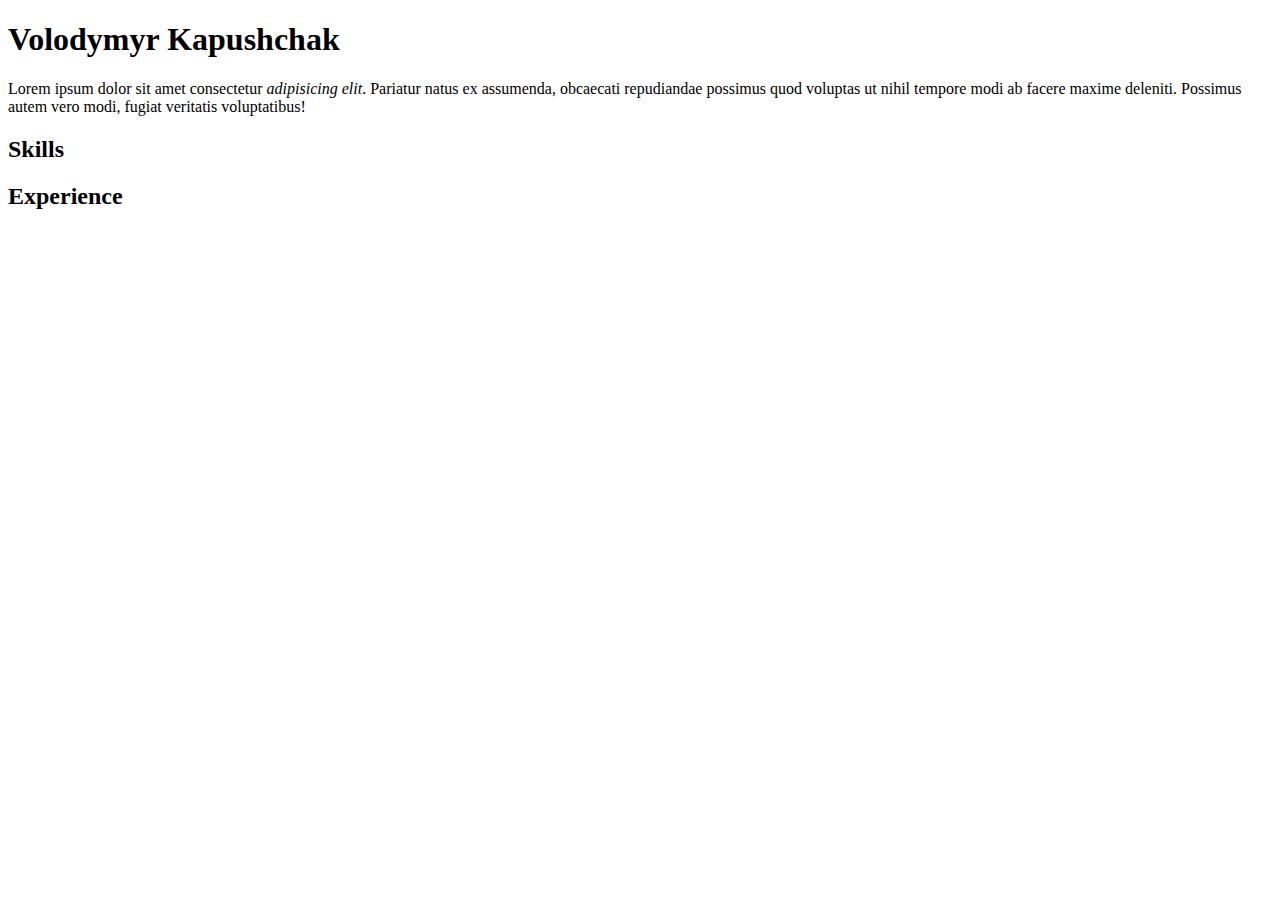
==== index.html @ ebb0b16e "Change h1" ====
<!DOCTYPE html>
<html lang="en">
<head>
    <meta charset="UTF-8">
    <meta http-equiv="X-UA-Compatible" content="IE=edge">
    <meta name="viewport" content="width=device-width, initial-scale=1.0">
    <title>Resume</title>
</head>
<body>
    <h1>Volodymyr Kapushchak</h1>       
    <p>Lorem ipsum dolor sit amet consectetur <em>adipisicing elit</em>. Pariatur natus ex assumenda, obcaecati repudiandae possimus quod voluptas ut nihil tempore modi ab facere maxime deleniti. Possimus autem vero modi, fugiat veritatis voluptatibus!</p>
    <h2>Skills</h2>
    <h2>Experience</h2>
</body>
</html>
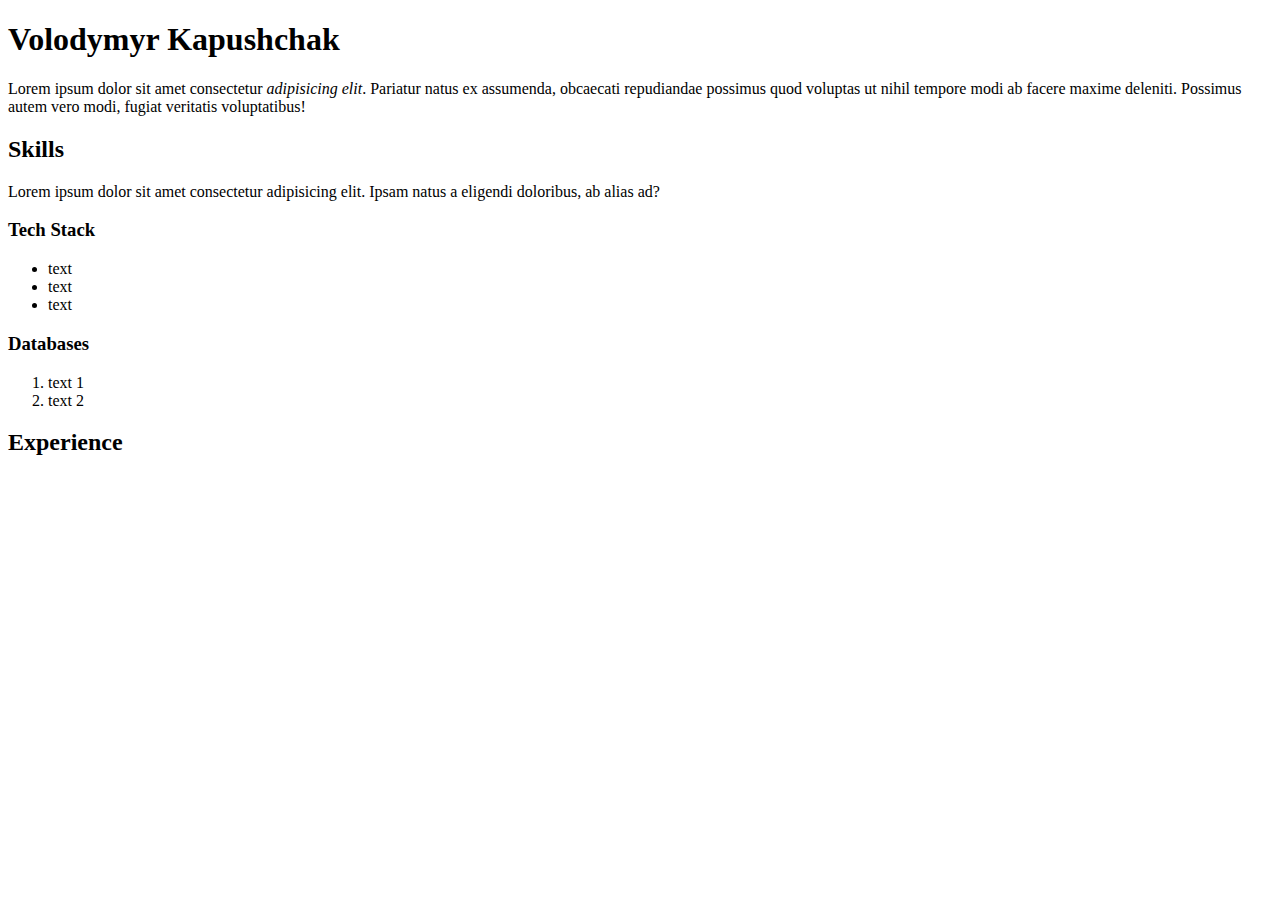
==== commit d1d52a98: "Add changes index.html" ====
--- a/index.html
+++ b/index.html
@@ -1,15 +1,37 @@
 <!DOCTYPE html>
 <html lang="en">
-<head>
-    <meta charset="UTF-8">
-    <meta http-equiv="X-UA-Compatible" content="IE=edge">
-    <meta name="viewport" content="width=device-width, initial-scale=1.0">
+  <head>
+    <meta charset="UTF-8" />
+    <meta http-equiv="X-UA-Compatible" content="IE=edge" />
+    <meta name="viewport" content="width=device-width, initial-scale=1.0" />
     <title>Resume</title>
-</head>
-<body>
-    <h1>Volodymyr Kapushchak</h1>       
-    <p>Lorem ipsum dolor sit amet consectetur <em>adipisicing elit</em>. Pariatur natus ex assumenda, obcaecati repudiandae possimus quod voluptas ut nihil tempore modi ab facere maxime deleniti. Possimus autem vero modi, fugiat veritatis voluptatibus!</p>
-    <h2>Skills</h2>
+  </head>
+  <body>
+    <h1>Volodymyr Kapushchak</h1>
+    <p>
+      Lorem ipsum dolor sit amet consectetur <em>adipisicing elit</em>. Pariatur
+      natus ex assumenda, obcaecati repudiandae possimus quod voluptas ut nihil
+      tempore modi ab facere maxime deleniti. Possimus autem vero modi, fugiat
+      veritatis voluptatibus!
+    </p>
+    <main>
+      <h2>Skills</h2>
+      <p>
+        Lorem ipsum dolor sit amet consectetur adipisicing elit. Ipsam natus a
+        eligendi doloribus, ab alias ad?
+      </p>
+      <h3>Tech Stack</h3>
+      <ul>
+        <li>text</li>
+        <li>text</li>
+        <li>text</li>
+      </ul>
+      <h3>Databases</h3>
+      <ol>
+        <li>text 1</li>
+        <li>text 2</li>
+      </ol>
+    </main>
     <h2>Experience</h2>
-</body>
-</html>+  </body>
+</html>
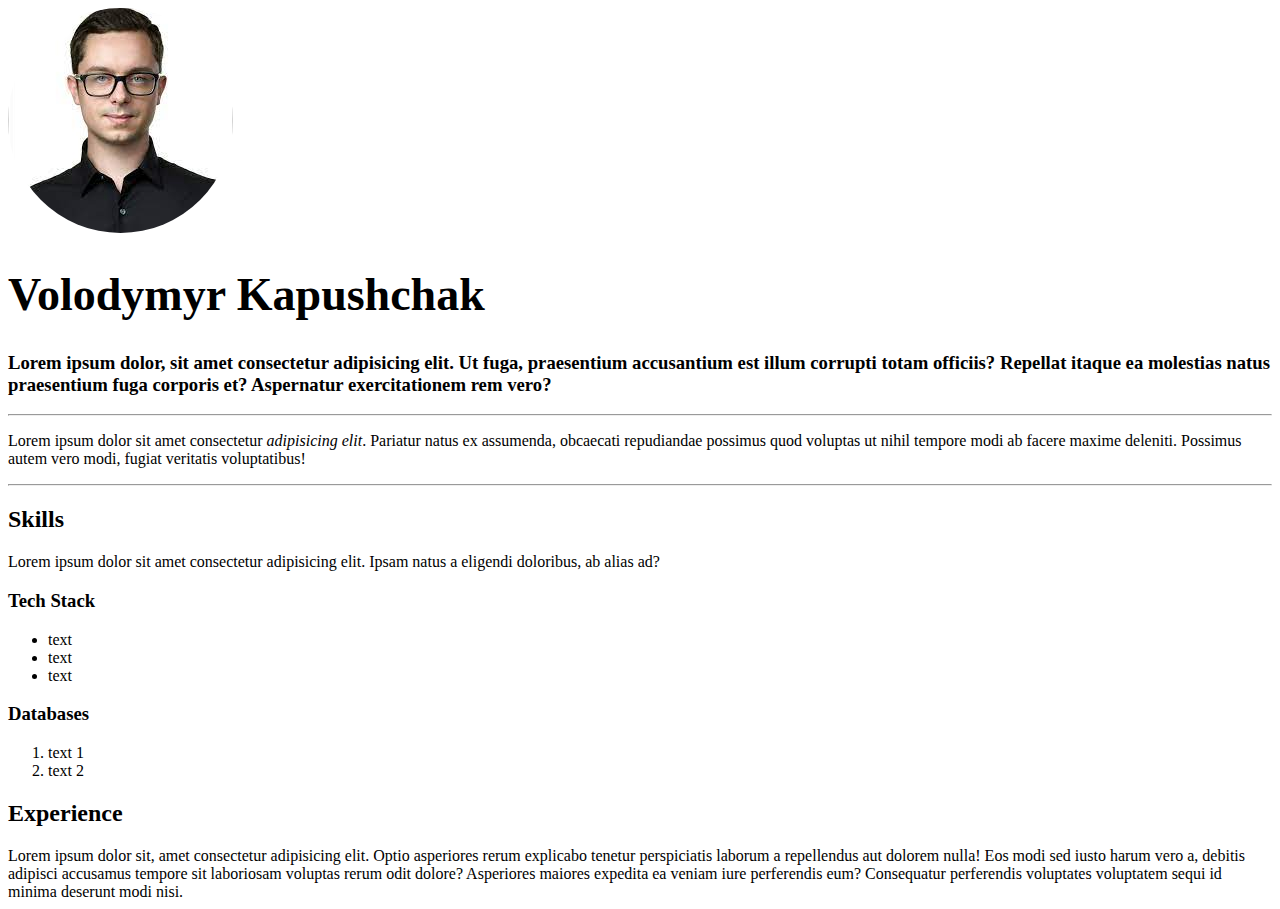
==== commit 5efa641b: "Add style changes" ====
--- a/index.html
+++ b/index.html
@@ -5,15 +5,20 @@
     <meta http-equiv="X-UA-Compatible" content="IE=edge" />
     <meta name="viewport" content="width=device-width, initial-scale=1.0" />
     <title>Resume</title>
+    <link rel="stylesheet" href="./assets/css/style.css">
   </head>
   <body>
+    <img class="circle" src="./assets/images/photo.jpg" alt="">
     <h1>Volodymyr Kapushchak</h1>
+    <h3>Lorem ipsum dolor, sit amet consectetur adipisicing elit. Ut fuga, praesentium accusantium est illum corrupti totam officiis? Repellat itaque ea molestias natus praesentium fuga corporis et? Aspernatur exercitationem rem vero?</h3>
+    <hr>
     <p>
       Lorem ipsum dolor sit amet consectetur <em>adipisicing elit</em>. Pariatur
       natus ex assumenda, obcaecati repudiandae possimus quod voluptas ut nihil
       tempore modi ab facere maxime deleniti. Possimus autem vero modi, fugiat
       veritatis voluptatibus!
     </p>
+    <hr>
     <main>
       <h2>Skills</h2>
       <p>
@@ -33,5 +38,6 @@
       </ol>
     </main>
     <h2>Experience</h2>
+    Lorem ipsum dolor sit, amet consectetur adipisicing elit. Optio asperiores rerum explicabo tenetur perspiciatis laborum a repellendus aut dolorem nulla! Eos modi sed iusto harum vero a, debitis adipisci accusamus tempore sit laboriosam voluptas rerum odit dolore? Asperiores maiores expedita ea veniam iure perferendis eum? Consequatur perferendis voluptates voluptatem sequi id minima deserunt modi nisi.
   </body>
 </html>
--- a/assets/css/style.css
+++ b/assets/css/style.css
@@ -0,0 +1,4 @@
+body{
+   }
+h1{font-size: 46px;}
+.circle{border-radius: 50%}
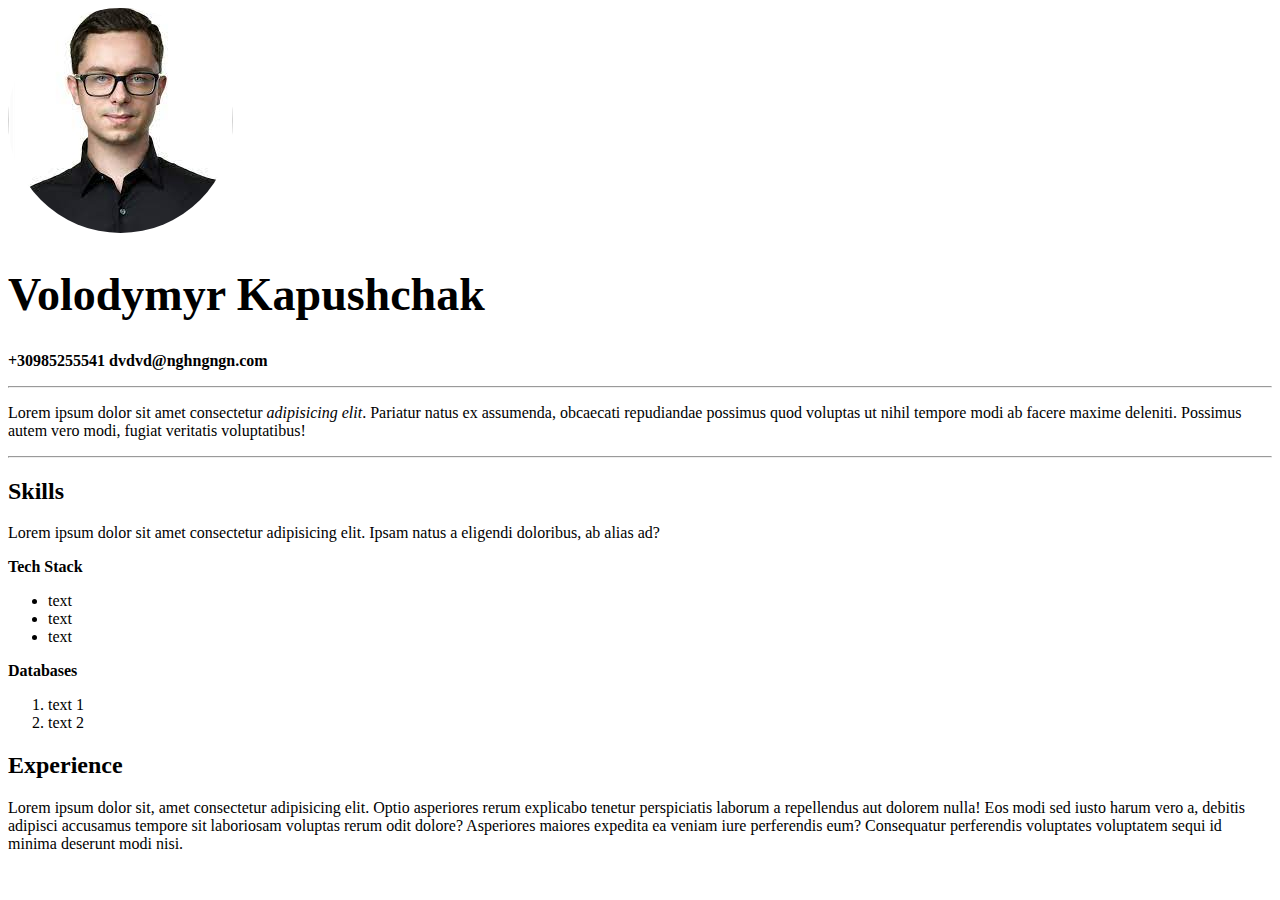
==== commit 8ca996d0: "Save all" ====
--- a/index.html
+++ b/index.html
@@ -10,7 +10,7 @@
   <body>
     <img class="circle" src="./assets/images/photo.jpg" alt="">
     <h1>Volodymyr Kapushchak</h1>
-    <h3>Lorem ipsum dolor, sit amet consectetur adipisicing elit. Ut fuga, praesentium accusantium est illum corrupti totam officiis? Repellat itaque ea molestias natus praesentium fuga corporis et? Aspernatur exercitationem rem vero?</h3>
+    <h3>+30985255541 dvdvd@nghngngn.com</h3>
     <hr>
     <p>
       Lorem ipsum dolor sit amet consectetur <em>adipisicing elit</em>. Pariatur
--- a/assets/css/style.css
+++ b/assets/css/style.css
@@ -2,3 +2,6 @@
    }
 h1{font-size: 46px;}
 .circle{border-radius: 50%}
+h3{
+    font-size: 16px; font-style: normal;font-display: unset;
+}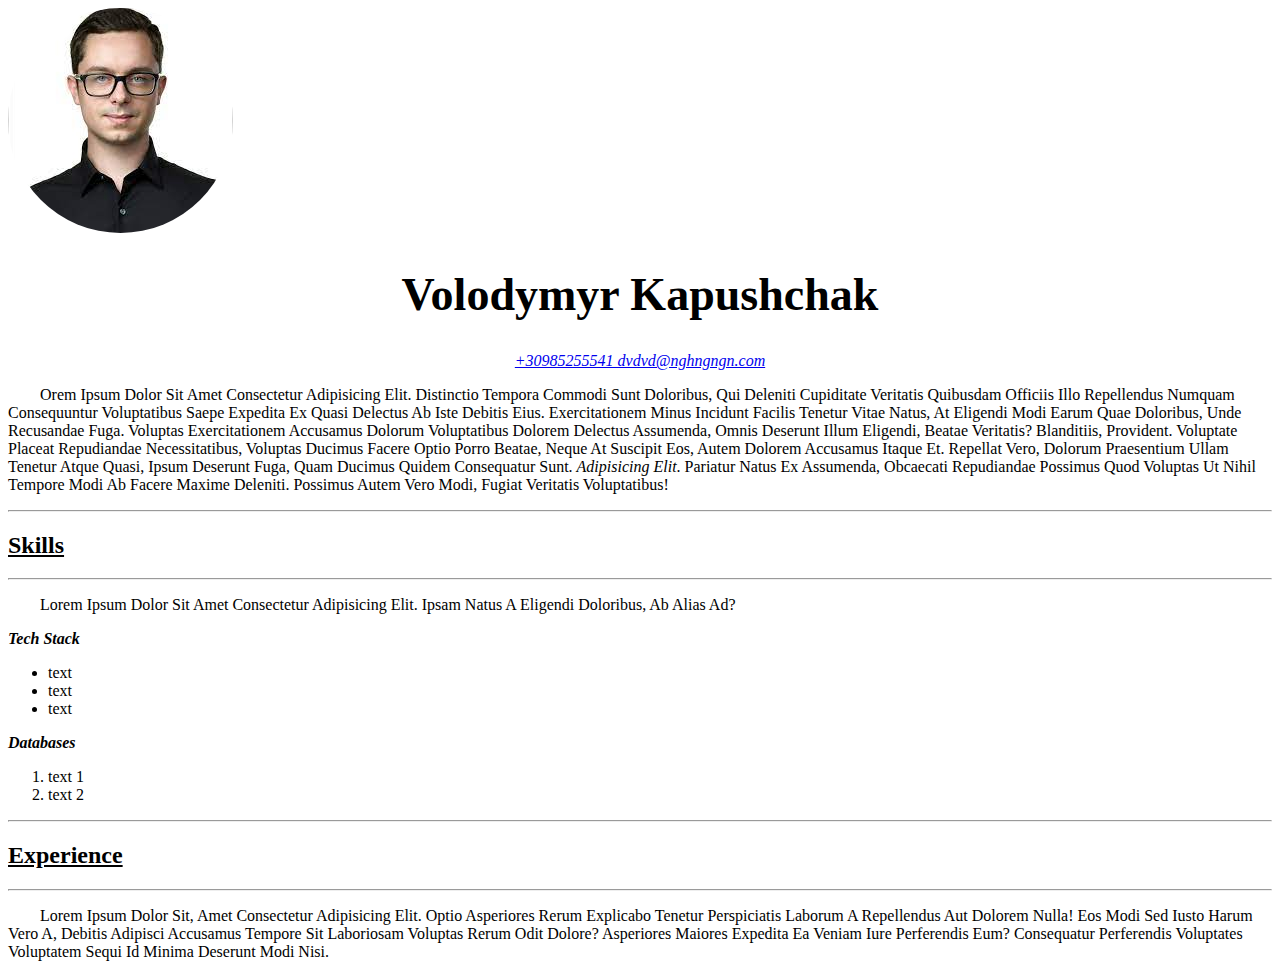
==== commit 93fbf21c: "Add contacts" ====
--- a/index.html
+++ b/index.html
@@ -10,34 +10,38 @@
   <body>
     <img class="circle" src="./assets/images/photo.jpg" alt="">
     <h1>Volodymyr Kapushchak</h1>
-    <h3>+30985255541 dvdvd@nghngngn.com</h3>
-    <hr>
+    <h3><a href="./assets/contacts.html">+30985255541 dvdvd@nghngngn.com</a> </h3>
     <p>
-      Lorem ipsum dolor sit amet consectetur <em>adipisicing elit</em>. Pariatur
+      orem ipsum dolor sit amet consectetur adipisicing elit. Distinctio tempora commodi sunt doloribus, qui deleniti cupiditate veritatis quibusdam officiis illo repellendus numquam consequuntur voluptatibus saepe expedita ex quasi delectus ab iste debitis eius. Exercitationem minus incidunt facilis tenetur vitae natus, at eligendi modi earum quae doloribus, unde recusandae fuga. Voluptas exercitationem accusamus dolorum voluptatibus dolorem delectus assumenda, omnis deserunt illum eligendi, beatae veritatis? Blanditiis, provident. Voluptate placeat repudiandae necessitatibus, voluptas ducimus facere optio porro beatae, neque at suscipit eos, autem dolorem accusamus itaque et. Repellat vero, dolorum praesentium ullam tenetur atque quasi, ipsum deserunt fuga, quam ducimus quidem consequatur sunt. <em>adipisicing elit</em>. Pariatur
       natus ex assumenda, obcaecati repudiandae possimus quod voluptas ut nihil
       tempore modi ab facere maxime deleniti. Possimus autem vero modi, fugiat
       veritatis voluptatibus!
     </p>
-    <hr>
     <main>
+      <hr>
       <h2>Skills</h2>
+      <hr>
       <p>
         Lorem ipsum dolor sit amet consectetur adipisicing elit. Ipsam natus a
         eligendi doloribus, ab alias ad?
       </p>
-      <h3>Tech Stack</h3>
+      <h3 class="initial">Tech Stack</h3>
       <ul>
         <li>text</li>
         <li>text</li>
         <li>text</li>
       </ul>
-      <h3>Databases</h3>
+      <h3 class="initial">Databases</h3>
       <ol>
         <li>text 1</li>
         <li>text 2</li>
       </ol>
     </main>
+    <hr>
     <h2>Experience</h2>
+    <hr>
+    <p>
     Lorem ipsum dolor sit, amet consectetur adipisicing elit. Optio asperiores rerum explicabo tenetur perspiciatis laborum a repellendus aut dolorem nulla! Eos modi sed iusto harum vero a, debitis adipisci accusamus tempore sit laboriosam voluptas rerum odit dolore? Asperiores maiores expedita ea veniam iure perferendis eum? Consequatur perferendis voluptates voluptatem sequi id minima deserunt modi nisi.
-  </body>
+  </p>
+    </body>
 </html>
--- a/assets/css/style.css
+++ b/assets/css/style.css
@@ -1,7 +1,32 @@
 body{
    }
-h1{font-size: 46px;}
-.circle{border-radius: 50%}
+h1{
+    text-align: center;
+    font-size: 46px;
+   }
+.circle{
+    border: left 220px;;
+    border-radius: 50%}
+h2{
+    text-decoration-line: underline;
+    }    
 h3{
-    font-size: 16px; font-style: normal;font-display: unset;
+    text-align: center;
+    font-size: 16px; 
+    font-weight: 100;
+    font-style: italic;
+    }
+ p{
+    text-transform: capitalize;
+    text-indent: 2em
+
+    }
+.initial{
+    text-align: initial;
+    font-size: initial; 
+    font-weight: 900;
+}
+.contacts{
+    font-size: 800px;
+    font-weight: 800;
 }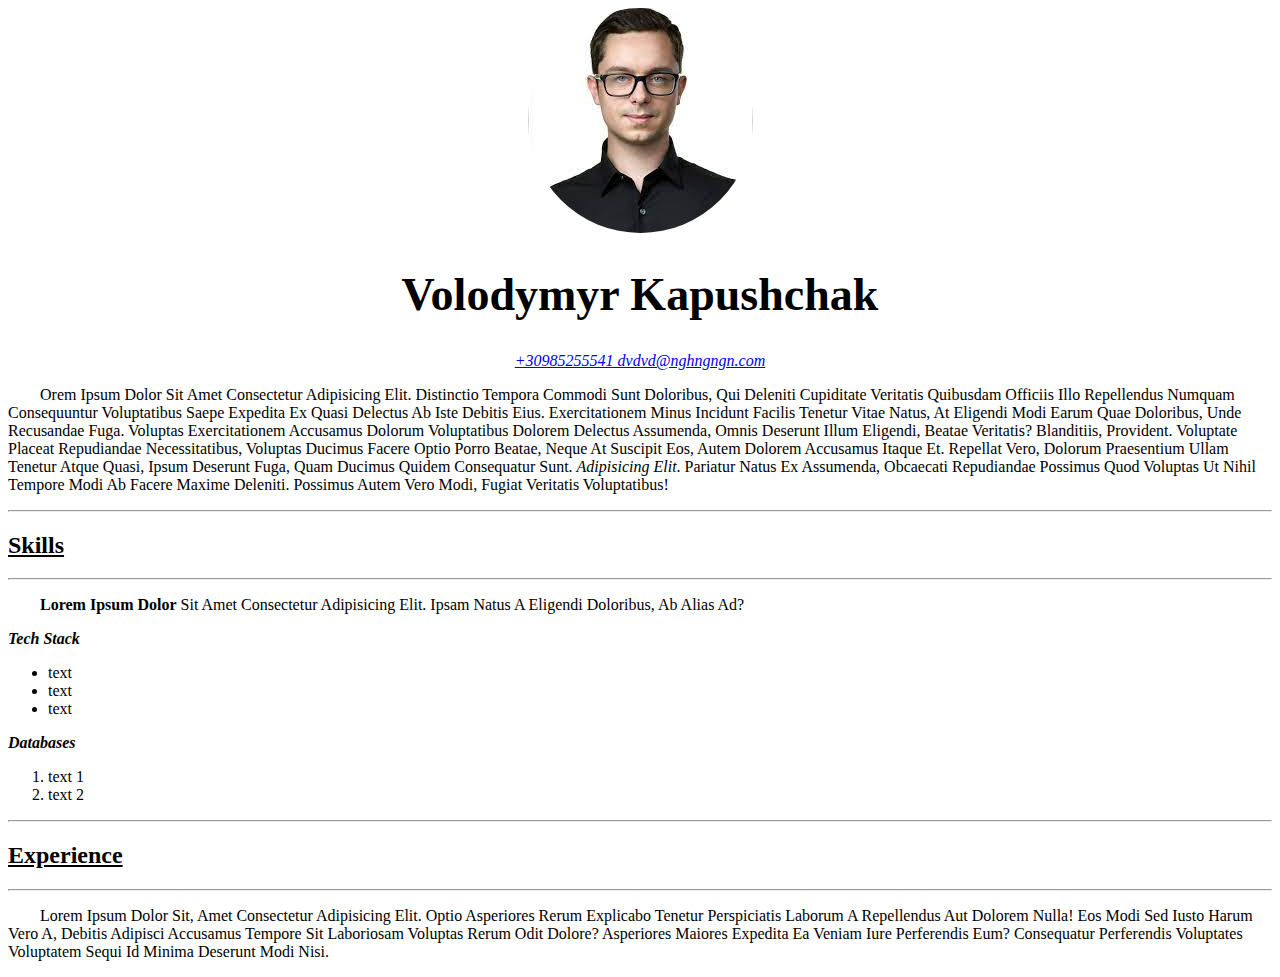
==== commit 62be7017: "Add strong" ====
--- a/index.html
+++ b/index.html
@@ -8,7 +8,8 @@
     <link rel="stylesheet" href="./assets/css/style.css">
   </head>
   <body>
-    <img class="circle" src="./assets/images/photo.jpg" alt="">
+    <div class="wrappinng-img">
+    <img class="circle" src="./assets/images/photo.jpg" alt=""></div>
     <h1>Volodymyr Kapushchak</h1>
     <h3><a href="./assets/contacts.html">+30985255541 dvdvd@nghngngn.com</a> </h3>
     <p>
@@ -22,7 +23,7 @@
       <h2>Skills</h2>
       <hr>
       <p>
-        Lorem ipsum dolor sit amet consectetur adipisicing elit. Ipsam natus a
+        <strong>Lorem ipsum dolor</strong> sit amet consectetur adipisicing elit. Ipsam natus a
         eligendi doloribus, ab alias ad?
       </p>
       <h3 class="initial">Tech Stack</h3>
--- a/assets/css/style.css
+++ b/assets/css/style.css
@@ -5,8 +5,11 @@
     font-size: 46px;
    }
 .circle{
-    border: left 220px;;
-    border-radius: 50%}
+    border: left 220px;
+    border-radius: 50%;}
+.wrappinng-img{
+    text-align: center;   
+}
 h2{
     text-decoration-line: underline;
     }    
